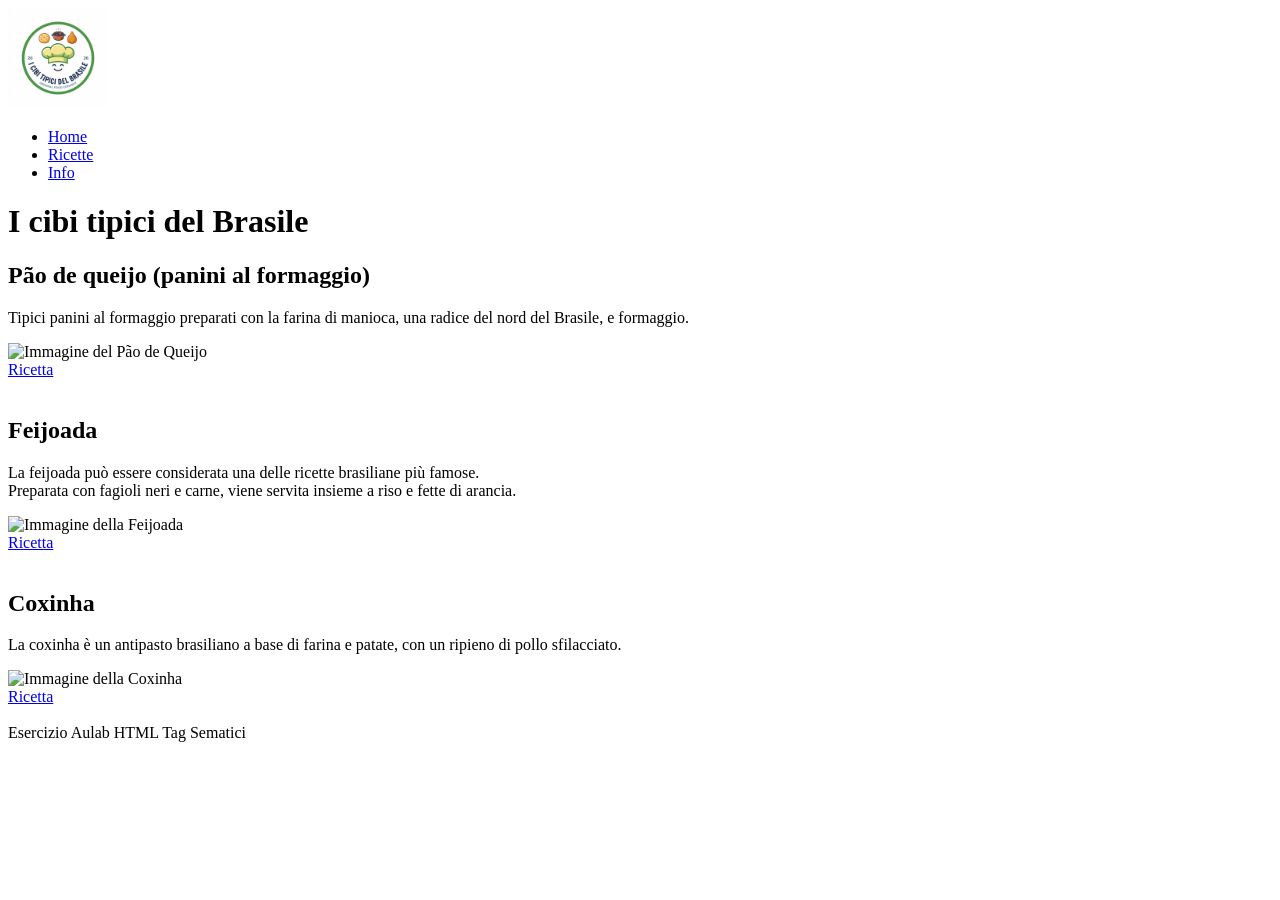
==== Tag Semantici/index.html @ 9f302ff3 "Add files via upload" ====
<!doctype html>
<html lang="it">
  <head>
    <meta charset="UTF-8" />
    <meta name="viewport" content="width=device-width, initial-scale=1.0" />
    <title>I cibi tipici del Brasile</title>
  </head>

  <body>
    <nav>
      <img
        src="./Gemini_Generated_Image.png"
        height="100"
        alt="Logo I cibi tipici del Brasile"
      />
      <ul>
        <li><a href="./index.html">Home</a></li>
        <li><a href="https://www.giallozafferano.it/" target="_blank"">Ricette</a></li>
        <li><a href="./info.html">Info</a></li>
      </ul>
    </nav>

    <header>
      <h1>I cibi tipici del Brasile</h1>
    </header>

    <main>
      <section>
        <h2>Pão de queijo (panini al formaggio)</h2>
        <p>
          Tipici panini al formaggio preparati con la farina di manioca, una
          radice del nord del Brasile, e formaggio.
        </p>
        <img
          src="https://images.pexels.com/photos/34521009/pexels-photo-34521009.jpeg"
          height="300"
          width="400"
          alt="Immagine del Pão de Queijo"
        />
        <a
          href="https://blog.giallozafferano.it/crisemaxincucina/ricetta-pao-de-queijo-panini-al-formaggio-brasiliani/"
          target="_blank"
          ><br />Ricetta</a
        >
      </section>

      <br />

      <section>
        <h2>Feijoada</h2>
        <p>
          La feijoada può essere considerata una delle ricette brasiliane più
          famose. <br />
          Preparata con fagioli neri e carne, viene servita insieme a riso e
          fette di arancia.
        </p>
        <img
          src="https://images.pexels.com/photos/34234280/pexels-photo-34234280.png"
          height="300"
          width="400"
          alt="Immagine della Feijoada"
        />
        <a
          href="https://ricette.giallozafferano.it/Feijoada.html"
          target="_blank"
          ><br />Ricetta</a
        >
      </section>

      <br />

      <section>
        <h2>Coxinha</h2>
        <p>
          La coxinha è un antipasto brasiliano a base di farina e patate, con un
          ripieno di pollo sfilacciato.
        </p>
        <img
          src="https://images.pexels.com/photos/20807880/pexels-photo-20807880.jpeg"
          height="300"
          width="400"
          alt="Immagine della Coxinha"
        />
        <a
          href="https://ricette.giallozafferano.it/Coxinha-arancini-brasiliani.html"
          target="_blank"
          ><br />Ricetta</a
        >
      </section>
    </main>

    <br />

    <footer>Esercizio Aulab HTML Tag Sematici</footer>
  </body>
</html>
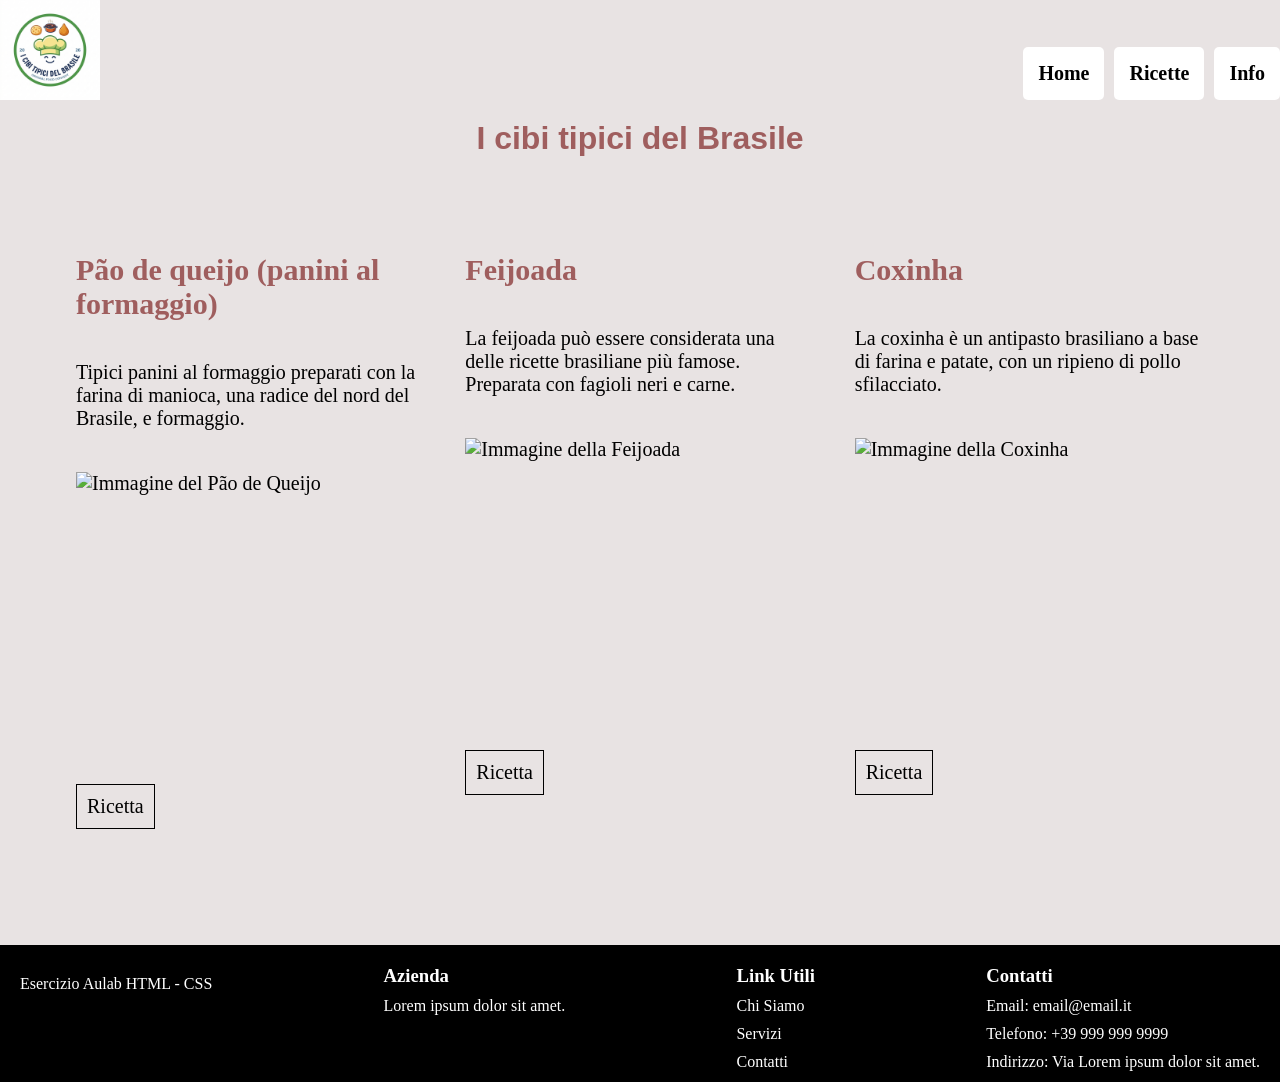
==== commit 06e93f6f: "Update index.html" ====
--- a/Tag Semantici/index.html
+++ b/Tag Semantici/index.html
@@ -1,96 +1,90 @@
 <!doctype html>
 <html lang="it">
-  <head>
-    <meta charset="UTF-8" />
-    <meta name="viewport" content="width=device-width, initial-scale=1.0" />
-    <title>I cibi tipici del Brasile</title>
-  </head>
 
-  <body>
-    <nav>
-      <img
-        src="./Gemini_Generated_Image.png"
-        height="100"
-        alt="Logo I cibi tipici del Brasile"
-      />
-      <ul>
-        <li><a href="./index.html">Home</a></li>
-        <li><a href="https://www.giallozafferano.it/" target="_blank"">Ricette</a></li>
-        <li><a href="./info.html">Info</a></li>
-      </ul>
-    </nav>
+<head>
+  <meta charset="UTF-8" />
+  <meta name="viewport" content="width=device-width, initial-scale=1.0" />
+  <meta http-equiv="X-UA-Compatible" content="ie=edge">
+  <link rel="stylesheet" href="./style.css">
+  <title>I cibi tipici del Brasile</title>
+</head>
 
-    <header>
-      <h1>I cibi tipici del Brasile</h1>
-    </header>
+<body>
+  <nav>
+    <img src="./Gemini_Generated_Image.png" alt="Logo I cibi tipici del Brasile" />
+    <ul>
+      <li><a href="./index.html">Home</a></li>
+      <li><a href="https://www.giallozafferano.it/" target="_blank"">Ricette</a></li>
+      <li><a href=" ./info.html">Info</a></li>
+    </ul>
+  </nav>
 
-    <main>
-      <section>
+  <header>
+    <h1>I cibi tipici del Brasile</h1>
+  </header>
+
+  <main>
+    <section>
+      <article>
         <h2>Pão de queijo (panini al formaggio)</h2>
         <p>
           Tipici panini al formaggio preparati con la farina di manioca, una
           radice del nord del Brasile, e formaggio.
         </p>
-        <img
-          src="https://images.pexels.com/photos/34521009/pexels-photo-34521009.jpeg"
-          height="300"
-          width="400"
-          alt="Immagine del Pão de Queijo"
-        />
-        <a
-          href="https://blog.giallozafferano.it/crisemaxincucina/ricetta-pao-de-queijo-panini-al-formaggio-brasiliani/"
-          target="_blank"
-          ><br />Ricetta</a
-        >
-      </section>
+        <img src="https://images.pexels.com/photos/34521009/pexels-photo-34521009.jpeg"
+          alt="Immagine del Pão de Queijo" />
+        <a href="https://blog.giallozafferano.it/crisemaxincucina/ricetta-pao-de-queijo-panini-al-formaggio-brasiliani/"
+          target="_blank">Ricetta</a>
+      </article>
 
-      <br />
-
-      <section>
+      <article>
         <h2>Feijoada</h2>
         <p>
           La feijoada può essere considerata una delle ricette brasiliane più
-          famose. <br />
-          Preparata con fagioli neri e carne, viene servita insieme a riso e
-          fette di arancia.
+          famose.
+          Preparata con fagioli neri e carne.
         </p>
-        <img
-          src="https://images.pexels.com/photos/34234280/pexels-photo-34234280.png"
-          height="300"
-          width="400"
-          alt="Immagine della Feijoada"
-        />
-        <a
-          href="https://ricette.giallozafferano.it/Feijoada.html"
-          target="_blank"
-          ><br />Ricetta</a
-        >
-      </section>
+        <img src="https://images.pexels.com/photos/34234280/pexels-photo-34234280.png" alt="Immagine della Feijoada" />
+        <a href="https://ricette.giallozafferano.it/Feijoada.html" target="_blank">Ricetta</a>
+      </article>
 
-      <br />
-
-      <section>
+      <article>
         <h2>Coxinha</h2>
         <p>
           La coxinha è un antipasto brasiliano a base di farina e patate, con un
           ripieno di pollo sfilacciato.
         </p>
-        <img
-          src="https://images.pexels.com/photos/20807880/pexels-photo-20807880.jpeg"
-          height="300"
-          width="400"
-          alt="Immagine della Coxinha"
-        />
-        <a
-          href="https://ricette.giallozafferano.it/Coxinha-arancini-brasiliani.html"
-          target="_blank"
-          ><br />Ricetta</a
-        >
-      </section>
-    </main>
+        <img src="https://images.pexels.com/photos/20807880/pexels-photo-20807880.jpeg" alt="Immagine della Coxinha" />
+        <a href="https://ricette.giallozafferano.it/Coxinha-arancini-brasiliani.html" target="_blank">Ricetta</a>
+      </article>
+    </section>
+  </main>
 
-    <br />
+  <footer>
+    <div>
+      <p>Esercizio Aulab HTML - CSS</p>
+    </div>
+    <div>
+      <h3>Azienda</h3>
+      <p>Lorem ipsum dolor sit amet.</p>
+    </div>
+    <div>
+      <h3>Link Utili</h3>
+      <ul>
+        <li><a href="">Chi Siamo</a></li>
+        <li><a href="">Servizi</a></li>
+        <li><a href="">Contatti</a></li>
+      </ul>
+    </div>
+    <div>
+      <h3>Contatti</h3>
+      <ul>
+        <li>Email: email@email.it</li>
+        <li>Telefono: +39 999 999 9999</li>
+        <li>Indirizzo: Via Lorem ipsum dolor sit amet.</li>
+      </ul>
+    </div>
+  </footer>
+</body>
 
-    <footer>Esercizio Aulab HTML Tag Sematici</footer>
-  </body>
 </html>
--- a/Tag Semantici/style.css
+++ b/Tag Semantici/style.css
@@ -0,0 +1,139 @@
+* {
+    margin: 0;
+    padding: 0;
+    box-sizing: border-box;
+}
+
+body {
+    background-color: rgb(232, 227, 227);
+}
+
+header {
+    display: flex;
+    align-items: center;
+    justify-content: center;
+}
+
+nav {
+    background-image: url(./Gemini_Generated_Image_ozn4tlozn4tlozn4.png);
+    display: flex;
+    justify-content: space-between;
+}
+
+nav img {
+    height: 100px;
+    width: 100px;
+}
+
+nav ul {
+    display: flex;
+    list-style: none;
+    align-self: flex-end;
+}
+
+nav li a {
+    text-decoration: none;
+    font-size: 20px;
+    font-weight: bold;
+    color: black;
+    border: 5px solid transparent;
+    border-radius: 5px;
+    background-color: white;
+    padding: 10px;
+    margin-left: 10px;
+    display: block;
+}
+
+nav li a:hover {
+    border-bottom: 5px solid black;
+    background-color: rgb(184, 184, 202);
+    color: white;
+}
+
+h1 {
+    font-family: Verdana, Geneva, Tahoma, sans-serif;
+    text-align: center;
+    margin: 20px;
+}
+
+h1,
+h2 {
+    color: rgba(139, 58, 58, 0.788);
+}
+
+main {
+    font-family: 'Times New Roman', Times, serif;
+    font-size: 20px;
+    margin: 40px;
+}
+
+main h2,
+p {
+    margin-bottom: 30px;
+}
+
+main img {
+    height: 300px;
+    width: 400px;
+}
+
+main a {
+    padding: 10px;
+    border: solid 1px black;
+    text-decoration: none;
+    width: fit-content;
+    color: black;
+}
+
+main a:hover {
+    background-color: black;
+    color: white;
+}
+
+section {
+    display: flex;
+    flex-direction: row;
+    justify-content: center;
+    padding: 16px;
+}
+
+section a {
+    display: block;
+    margin-bottom: 40px;
+}
+
+article {
+    display: flex;
+    flex-direction: column;
+    justify-content: space-between;
+    height: 50%;
+    width: 50%;
+    margin: 20px;
+}
+
+article img {
+    width: 100%;
+    margin: 12px 0;
+}
+
+footer {
+    display: flex;
+    align-items: flex-start;
+    justify-content: space-between;
+    text-align: left;
+    background-color: black;
+    color: white;
+    padding: 20px;
+    height: 15.2vh;
+}
+
+footer li,
+p {
+    list-style: none;
+    margin-top: 10px;
+}
+
+footer a {
+    text-decoration: none;
+    color: white;
+}
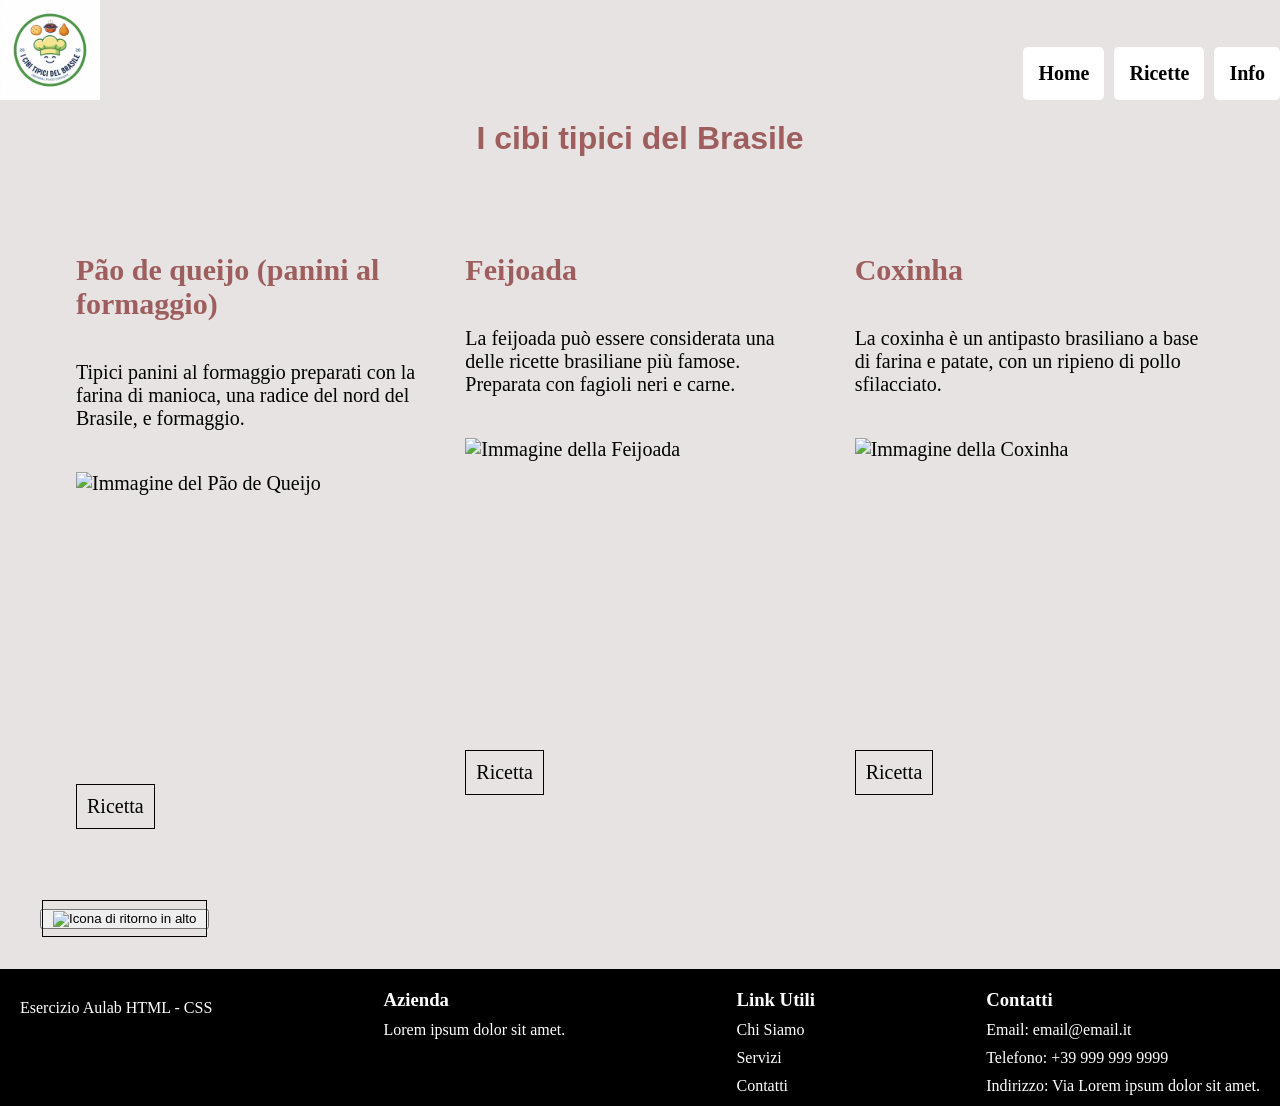
==== commit dae4c827: "Update index.html" ====
--- a/Tag Semantici/index.html
+++ b/Tag Semantici/index.html
@@ -58,6 +58,11 @@
         <a href="https://ricette.giallozafferano.it/Coxinha-arancini-brasiliani.html" target="_blank">Ricetta</a>
       </article>
     </section>
+    <div class="icona">
+      <button>
+        <a href="#"><img src="./qWVDMqzBgLMA5fYE841IBmjHqUVL0AdJ6xzBR76L.png" alt="Icona di ritorno in alto"></a>        
+      </button>
+    </div>
   </main>
 
   <footer>
